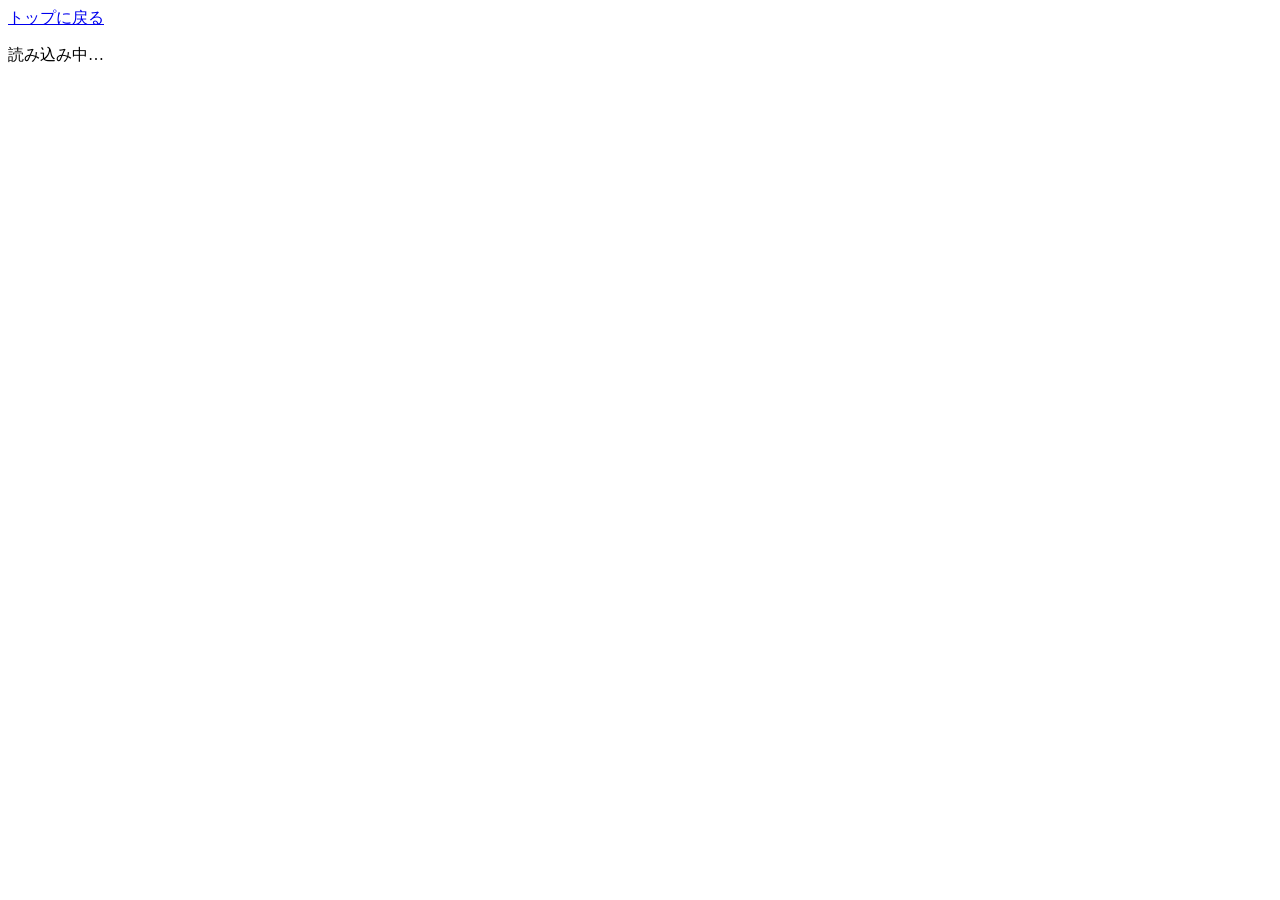
==== character.html @ 01c2c30b "first" ====
<!DOCTYPE html>
<html lang="ja">
    <head>
        <title>キャラクター詳細 | まどドラDB</title>
        <meta charset="utf-8">
        <meta name="viewport" content="width=device-width, initial-scale=1">
        <link rel="stylesheet" href="style.css">
    </head>
    <body class="char-page">
        <a href="index.html" class="char-back">トップに戻る</a>

        <main id="char-root" class="char-root">
            <p class="char-loading">読み込み中…</p>
        </main>

        <script src="character.js"></script>
    </body>
</html>
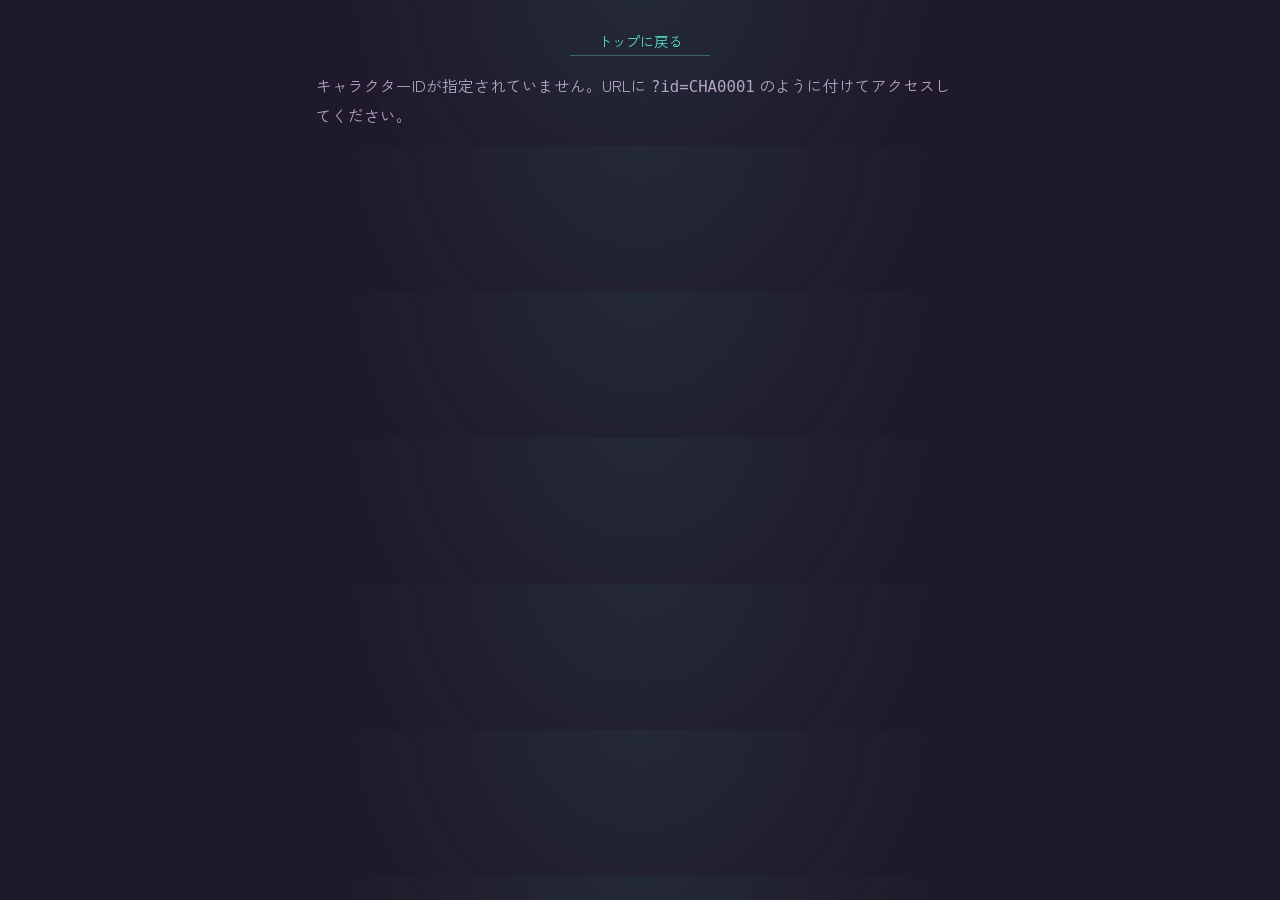
==== commit 2e4b3a65: "first" ====
--- a/character.html
+++ b/character.html
@@ -4,15 +4,13 @@
         <title>キャラクター詳細 | まどドラDB</title>
         <meta charset="utf-8">
         <meta name="viewport" content="width=device-width, initial-scale=1">
-        <link rel="stylesheet" href="style.css">
+        <link rel="stylesheet" href="css/style.css">
     </head>
     <body class="char-page">
         <a href="index.html" class="char-back">トップに戻る</a>
-
         <main id="char-root" class="char-root">
             <p class="char-loading">読み込み中…</p>
         </main>
-
-        <script src="character.js"></script>
+        <script src="js/character.js"></script>
     </body>
-</html>
+</html>
--- a/css/style.css
+++ b/css/style.css
@@ -0,0 +1,265 @@
+/* ============================================================
+   まどドラDB - style.css
+   コンセプト: ソウルジェムと魔女結界の「魔法陣」
+   ------------------------------------------------------------
+   紙のHTMLに合わせて、独自クラスは付けずタグセレクタ中心で構成。
+   ページが増えても迷わないよう、色・余白はCSS変数に集約。
+   ============================================================ */
+
+@import url('https://fonts.googleapis.com/css2?family=Shippori+Mincho:wght@500;700&family=Zen+Kaku+Gothic+New:wght@400;500;700&display=swap');
+
+:root {
+  /* --- カラー: 深夜の結界 + ソウルジェムの光 --- */
+  --color-bg:        #1f1a2b;
+  --color-bg-panel:  #2a2238;
+  --color-text:      #ece6f2;
+  --color-text-mute: #b3a5c4;
+  --color-accent:    #57e0c9;  /* ソウルジェムの光 */
+  --color-accent-2:  #d8a95c;  /* 魔法陣の金 */
+  --color-line:      rgba(216, 169, 92, 0.28);
+
+  /* --- タイポグラフィ --- */
+  --font-display: "Shippori Mincho", serif;
+  --font-body:    "Zen Kaku Gothic New", sans-serif;
+
+  /* --- 余白 --- */
+  --space-1: 0.5rem;
+  --space-2: 1rem;
+  --space-3: 1.75rem;
+  --space-4: 3rem;
+  --space-5: 5rem;
+
+  --radius: 2px;
+  --content-width: 44rem;
+}
+
+@media (prefers-color-scheme: light) {
+  :root {
+    /* サイトはダーク基調が前提だが、OS側で強制変更されても
+       最低限の可読性を保つための保険 */
+  }
+}
+
+*,
+*::before,
+*::after {
+  box-sizing: border-box;
+}
+
+html {
+  scroll-behavior: smooth;
+}
+
+@media (prefers-reduced-motion: reduce) {
+  html {
+    scroll-behavior: auto;
+  }
+  * {
+    animation-duration: 0.01ms !important;
+    animation-iteration-count: 1 !important;
+    transition-duration: 0.01ms !important;
+  }
+}
+
+body {
+  margin: 0;
+  background:
+    radial-gradient(circle at 50% -10%, rgba(87, 224, 201, 0.08), transparent 45%),
+    var(--color-bg);
+  color: var(--color-text);
+  font-family: var(--font-body);
+  line-height: 1.85;
+  -webkit-font-smoothing: antialiased;
+}
+
+/* ------------------------------------------------------------
+   トップ画像: 下端に「破れ紙/結界の切れ目」風のギザギザ
+   ------------------------------------------------------------ */
+img {
+  display: block;
+  max-width: 100%;
+  height: auto;
+}
+
+body > img:first-of-type {
+  width: 100%;
+  clip-path: polygon(
+    0% 0%, 100% 0%, 100% 96%,
+    97% 100%, 92% 95%, 87% 100%, 82% 95%, 77% 100%,
+    72% 95%, 67% 100%, 62% 95%, 57% 100%, 52% 95%,
+    47% 100%, 42% 95%, 37% 100%, 32% 95%, 27% 100%,
+    22% 95%, 17% 100%, 12% 95%, 7% 100%, 2% 95%, 0% 100%
+  );
+  filter: saturate(0.9) contrast(1.03);
+}
+
+/* ------------------------------------------------------------
+   本文コンテナ
+   ------------------------------------------------------------ */
+h1,
+h2,
+p,
+ul {
+  max-width: var(--content-width);
+  margin-left: auto;
+  margin-right: auto;
+  padding-left: var(--space-3);
+  padding-right: var(--space-3);
+}
+
+/* ------------------------------------------------------------
+   見出し: 魔法陣の分割線をあしらう
+   ------------------------------------------------------------ */
+h1,
+h2 {
+  font-family: var(--font-display);
+  font-weight: 700;
+  letter-spacing: 0.08em;
+  color: var(--color-text);
+  margin-top: var(--space-5);
+  margin-bottom: var(--space-3);
+  position: relative;
+}
+
+h1 {
+  font-size: clamp(1.6rem, 4vw, 2.2rem);
+  margin-top: var(--space-4);
+  text-align: center;
+}
+
+h1::after,
+h2::after {
+  content: "";
+  display: block;
+  width: 3.5rem;
+  height: 3.5rem;
+  margin: var(--space-2) auto 0;
+  background:
+    radial-gradient(circle at center, transparent 0 38%, var(--color-accent-2) 39% 41%, transparent 42%),
+    conic-gradient(
+      var(--color-line) 0deg 10deg, transparent 10deg 80deg,
+      var(--color-line) 80deg 90deg, transparent 90deg 170deg,
+      var(--color-line) 170deg 180deg, transparent 180deg 260deg,
+      var(--color-line) 260deg 270deg, transparent 270deg 350deg,
+      var(--color-line) 350deg 360deg
+    );
+  border: 1px solid var(--color-line);
+  border-radius: 50%;
+  animation: rune-spin 60s linear infinite;
+}
+
+h2::after {
+  width: 2.25rem;
+  height: 2.25rem;
+}
+
+@keyframes rune-spin {
+  to {
+    transform: rotate(360deg);
+  }
+}
+
+/* ------------------------------------------------------------
+   本文
+   ------------------------------------------------------------ */
+p {
+  color: var(--color-text-mute);
+  font-size: 0.98rem;
+}
+
+/* ------------------------------------------------------------
+   利用規約リンク: ソウルジェムのように光る
+   ------------------------------------------------------------ */
+a {
+  color: var(--color-accent);
+  text-decoration: none;
+  border-bottom: 1px solid rgba(87, 224, 201, 0.35);
+  transition: color 0.2s ease, border-color 0.2s ease, text-shadow 0.2s ease;
+}
+
+a:hover {
+  color: #86efdc;
+  border-color: currentColor;
+  text-shadow: 0 0 10px rgba(87, 224, 201, 0.55);
+}
+
+a:focus-visible {
+  outline: 2px solid var(--color-accent);
+  outline-offset: 3px;
+  border-radius: var(--radius);
+}
+
+body > a {
+  display: block;
+  width: fit-content;
+  max-width: calc(var(--content-width) - var(--space-3) * 2);
+  margin: var(--space-3) auto 0;
+  padding-left: var(--space-3);
+  padding-right: var(--space-3);
+  font-size: 0.9rem;
+}
+
+/* ------------------------------------------------------------
+   ページ一覧: 結界のカード
+   ------------------------------------------------------------ */
+ul {
+  list-style: none;
+  display: grid;
+  grid-template-columns: repeat(2, 1fr);
+  gap: var(--space-2);
+  padding-top: 0;
+}
+
+li {
+  background: var(--color-bg-panel);
+  border: 1px solid var(--color-line);
+  border-radius: var(--radius);
+  padding: var(--space-2);
+  text-align: center;
+  font-family: var(--font-display);
+  letter-spacing: 0.05em;
+  transition: transform 0.2s ease, border-color 0.2s ease, box-shadow 0.2s ease;
+}
+
+li:hover {
+  transform: translateY(-2px);
+  border-color: var(--color-accent);
+  box-shadow: 0 6px 24px -8px rgba(87, 224, 201, 0.35);
+}
+
+li a {
+  display: block;
+  color: var(--color-text);
+  border-bottom: none;
+}
+
+li a:hover {
+  color: var(--color-accent);
+}
+
+@media (min-width: 40rem) {
+  ul {
+    grid-template-columns: repeat(3, 1fr);
+  }
+}
+
+/* ------------------------------------------------------------
+   末尾の権利表記: 控えめに
+   ------------------------------------------------------------ */
+.disclaimer {
+  margin-top: var(--space-5);
+  padding-top: var(--space-3);
+  padding-bottom: var(--space-5);
+  border-top: 1px solid var(--color-line);
+  font-size: 0.8rem;
+  text-align: center;
+  color: var(--color-text-mute);
+  opacity: 0.75;
+}
+
+/* ------------------------------------------------------------
+   最後の要素の下マージンを詰めすぎないための保険
+   ------------------------------------------------------------ */
+body > *:last-child {
+  margin-bottom: var(--space-4);
+}
